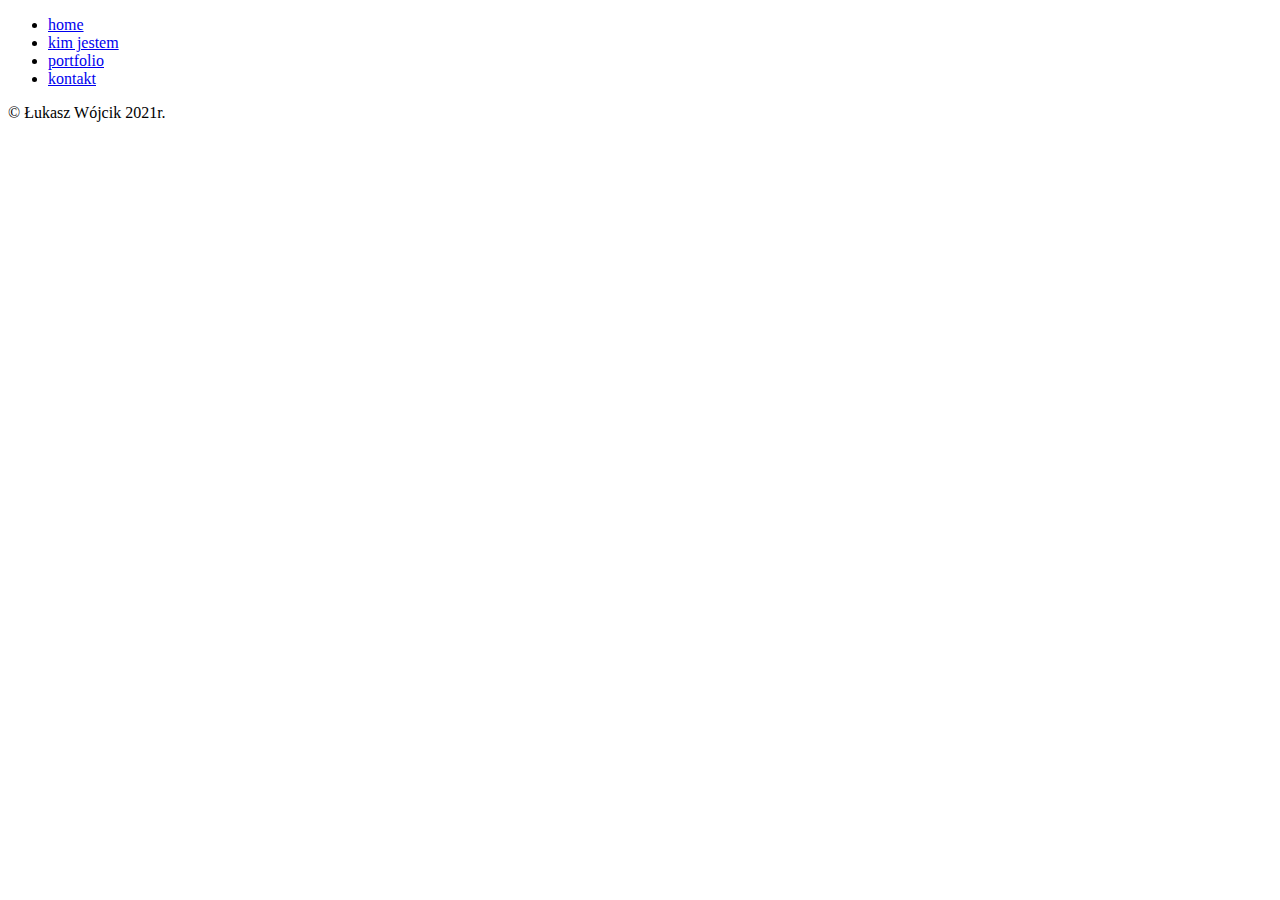
==== kontakt.html @ 7ff25c49 "19:23" ====
<!DOCTYPE html>
<html lang="en">
<head>
    <meta charset="UTF-8">
    <meta http-equiv="X-UA-Compatible" content="IE=edge">
    <meta name="viewport" content="width=device-width, initial-scale=1.0">
    <title>@_luckkk - Kontakt</title>
</head>
<body>
    <header class="container_header header">
        <ul class="header_list">
            <li class="header_list-item"><a href="main.html">home</a></li>
            <li class="header_list-item"><a href="main.html/#">kim jestem</a></li>
            <li class="header_list-item"><a href="portfolio.html">portfolio</a></li>
            <li class="header_list-item"><a href="kontakt.html">kontakt</a></li>
        </ul>
    </header>







    <footer class="containier_footer footer">
        <p class="footer_text">&copy; Łukasz Wójcik 2021r.</p>
    </footer>
</body>
</html>
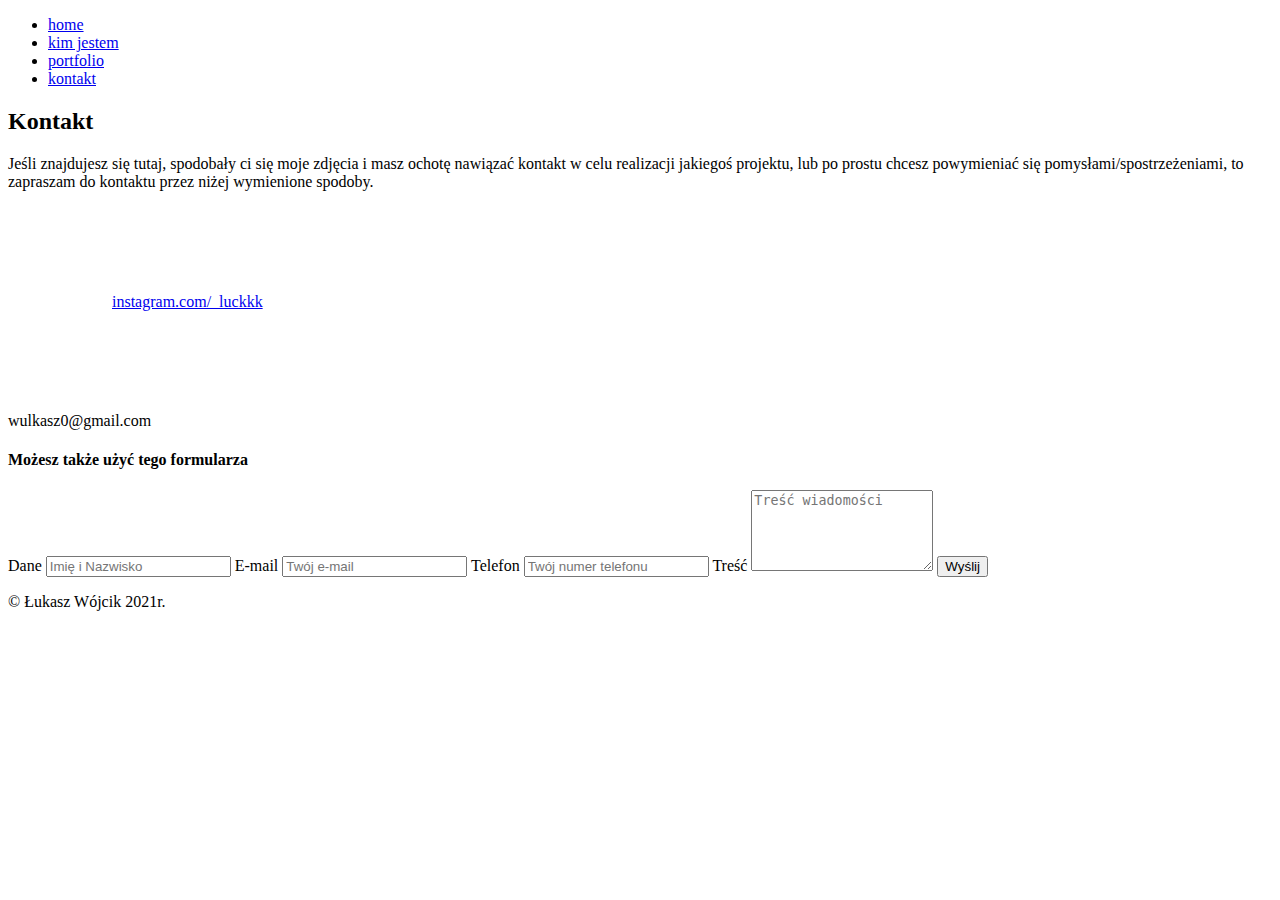
==== commit 53bbd7eb: "htmlDone" ====
--- a/kontakt.html
+++ b/kontakt.html
@@ -6,21 +6,52 @@
     <meta name="viewport" content="width=device-width, initial-scale=1.0">
     <title>@_luckkk - Kontakt</title>
 </head>
-<body>
+<body class="container">
+    <nav class="container_nav nav">
+        <ul class="nav_list">
+            <li class="nav_list-item"><a href="main.html">home</a></li>
+            <li class="nav_list-item"><a href="main.html/#">kim jestem</a></li>
+            <li class="nav_list-item"><a href="portfolio.html">portfolio</a></li>
+            <li class="nav_list-item"><a href="kontakt.html">kontakt</a></li>
+        </ul>
+    </nav>
+
     <header class="container_header header">
-        <ul class="header_list">
-            <li class="header_list-item"><a href="main.html">home</a></li>
-            <li class="header_list-item"><a href="main.html/#">kim jestem</a></li>
-            <li class="header_list-item"><a href="portfolio.html">portfolio</a></li>
-            <li class="header_list-item"><a href="kontakt.html">kontakt</a></li>
-        </ul>
+        <h2 class="header_title">Kontakt</h2>
+        <p class="header_text">Jeśli znajdujesz się tutaj, spodobały ci się moje zdjęcia i masz ochotę nawiązać kontakt w celu realizacji jakiegoś projektu, lub po prostu chcesz powymieniać się pomysłami/spostrzeżeniami, to zapraszam do kontaktu przez niżej wymienione spodoby.</p>
     </header>
 
+    <section class="container_links links">
+        <div class="links_element1">
+            <img src="/resource/kontakt/insta.svg" alt="instagram logo" class="links_InstaLogo">
+            <a href="https://www.instagram.com/_luckkk/" class="InstaLink">instagram.com/_luckkk</a>
+        </div>
+        <div class="links_element2">
+            <img src="/resource/kontakt/koperta.svg" alt="E-mail logo" class="links_EmailLogo">
+            <!-- link do maila? -->
+            <p class="links_EmailAdress">wulkasz0@gmail.com</p>
+        </div>
+    </section>
 
-
-
-
-
+    <section class="container_form form">
+        <h4 class="form_title">Możesz także użyć tego formularza</h4>
+        <form action="#" method="POST" class="form_block">
+            <label for="name" class="form_labelDane">Dane
+                <input type="text" name="name" required placeholder="Imię i Nazwisko" class="form_inputDane">
+            </label>
+            <label for="email" class="form_labelEmail">E-mail
+                <input type="email" required name="email" placeholder="Twój e-mail" class="form_inputEmail">
+            </label>
+            <label for="phone" class="form_labelTel">Telefon
+                <input type="tel" name="phone" placeholder="Twój numer telefonu" class="form_inputTel">
+            </label>
+            <label for="comment" class="form_labelText">Treść
+                <textarea name="comment" id="com" required autocapitalize="sentences" rows="5"
+                    placeholder="Treść wiadomości" class="form_textarea"></textarea>
+            </label>
+            <input type="submit" value="Wyślij" id="send" class="form_submit">
+        </form>
+    </section>
 
     <footer class="containier_footer footer">
         <p class="footer_text">&copy; Łukasz Wójcik 2021r.</p>
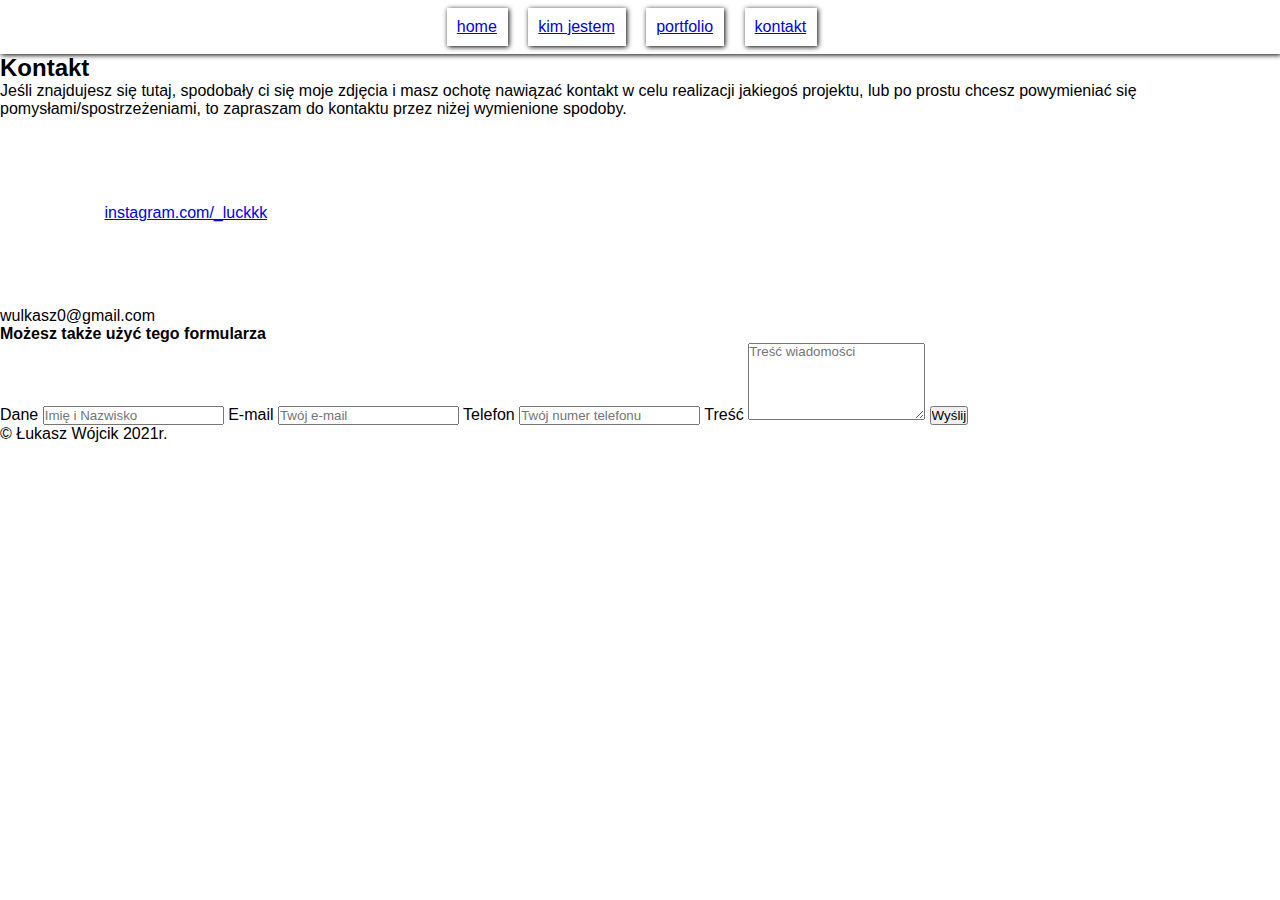
==== commit d36c3692: "13:06 28.02" ====
--- a/kontakt.html
+++ b/kontakt.html
@@ -5,6 +5,7 @@
     <meta http-equiv="X-UA-Compatible" content="IE=edge">
     <meta name="viewport" content="width=device-width, initial-scale=1.0">
     <title>@_luckkk - Kontakt</title>
+    <link rel="stylesheet" href="style/main.css">
 </head>
 <body class="container">
     <nav class="container_nav nav">
--- a/style/main.css
+++ b/style/main.css
@@ -0,0 +1,39 @@
+* {
+  padding: 0;
+  margin: 0;
+  -webkit-box-sizing: border-box;
+          box-sizing: border-box;
+  font-family: Verdana, Geneva, Tahoma, sans-serif;
+}
+
+.nav {
+  width: 100%;
+}
+
+.nav_list {
+  -webkit-box-shadow: 1px 1px 5px black;
+          box-shadow: 1px 1px 5px black;
+  text-align: center;
+}
+
+.nav_list :hover {
+  background-color: #7a7a7a;
+}
+
+.nav_list .nav_link {
+  text-decoration: none;
+  font-size: 0.9em;
+}
+
+.nav_list-item {
+  display: inline-block;
+  background-color: white;
+  padding: 10px;
+  border-right: 1px solid transparent;
+  -webkit-box-shadow: 1px 1px 5px black;
+          box-shadow: 1px 1px 5px black;
+  margin-right: 1em;
+  margin-top: 0.5em;
+  margin-bottom: 0.5em;
+}
+/*# sourceMappingURL=main.css.map */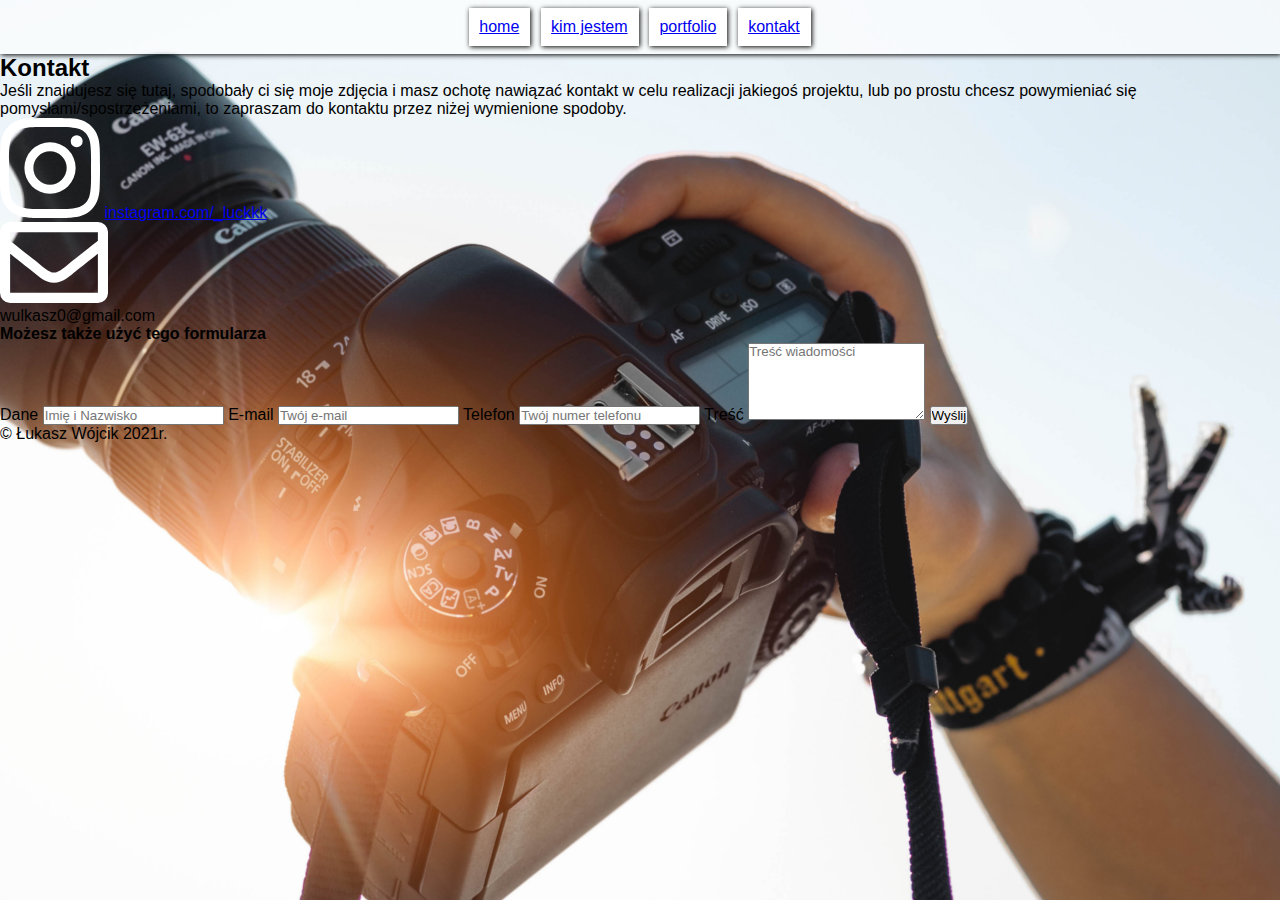
==== commit 7b8d1338: "16:49 28.02" ====
--- a/kontakt.html
+++ b/kontakt.html
@@ -10,8 +10,8 @@
 <body class="container">
     <nav class="container_nav nav">
         <ul class="nav_list">
-            <li class="nav_list-item"><a href="main.html">home</a></li>
-            <li class="nav_list-item"><a href="main.html/#">kim jestem</a></li>
+            <li class="nav_list-item"><a href="index.html">home</a></li>
+            <li class="nav_list-item"><a href="#">kim jestem</a></li>
             <li class="nav_list-item"><a href="portfolio.html">portfolio</a></li>
             <li class="nav_list-item"><a href="kontakt.html">kontakt</a></li>
         </ul>
--- a/style/main.css
+++ b/style/main.css
@@ -6,8 +6,15 @@
   font-family: Verdana, Geneva, Tahoma, sans-serif;
 }
 
+.container {
+  background-image: url(../background-img/tlorazem1.png);
+  background-position: top center;
+  background-repeat: no-repeat;
+}
+
 .nav {
   width: 100%;
+  background-color: rgba(255, 255, 255, 0.7);
 }
 
 .nav_list {
@@ -22,6 +29,7 @@
 
 .nav_list .nav_link {
   text-decoration: none;
+  color: #5c5c5c;
   font-size: 0.9em;
 }
 
@@ -32,8 +40,46 @@
   border-right: 1px solid transparent;
   -webkit-box-shadow: 1px 1px 5px black;
           box-shadow: 1px 1px 5px black;
-  margin-right: 1em;
+  margin-inline: 0.2em;
   margin-top: 0.5em;
   margin-bottom: 0.5em;
 }
+
+.article {
+  width: 100%;
+  display: -webkit-box;
+  display: -ms-flexbox;
+  display: flex;
+  -webkit-box-orient: vertical;
+  -webkit-box-direction: normal;
+      -ms-flex-direction: column;
+          flex-direction: column;
+}
+
+.article_title {
+  width: 100%;
+  text-align: center;
+  margin-top: 1em;
+  font-size: 2em;
+  margin-bottom: 1em;
+}
+
+.article_text {
+  text-align: justify;
+  background-color: rgba(255, 255, 255, 0.8);
+  color: #5c5c5c;
+  margin-inline: 10%;
+  padding: 4%;
+  font-size: 1em;
+  margin-bottom: 5em;
+}
+
+.sectionTOP_instagram {
+  width: 100%;
+  padding: 10%;
+}
+
+.sectionBOTTOM {
+  margin-top: 10em;
+}
 /*# sourceMappingURL=main.css.map */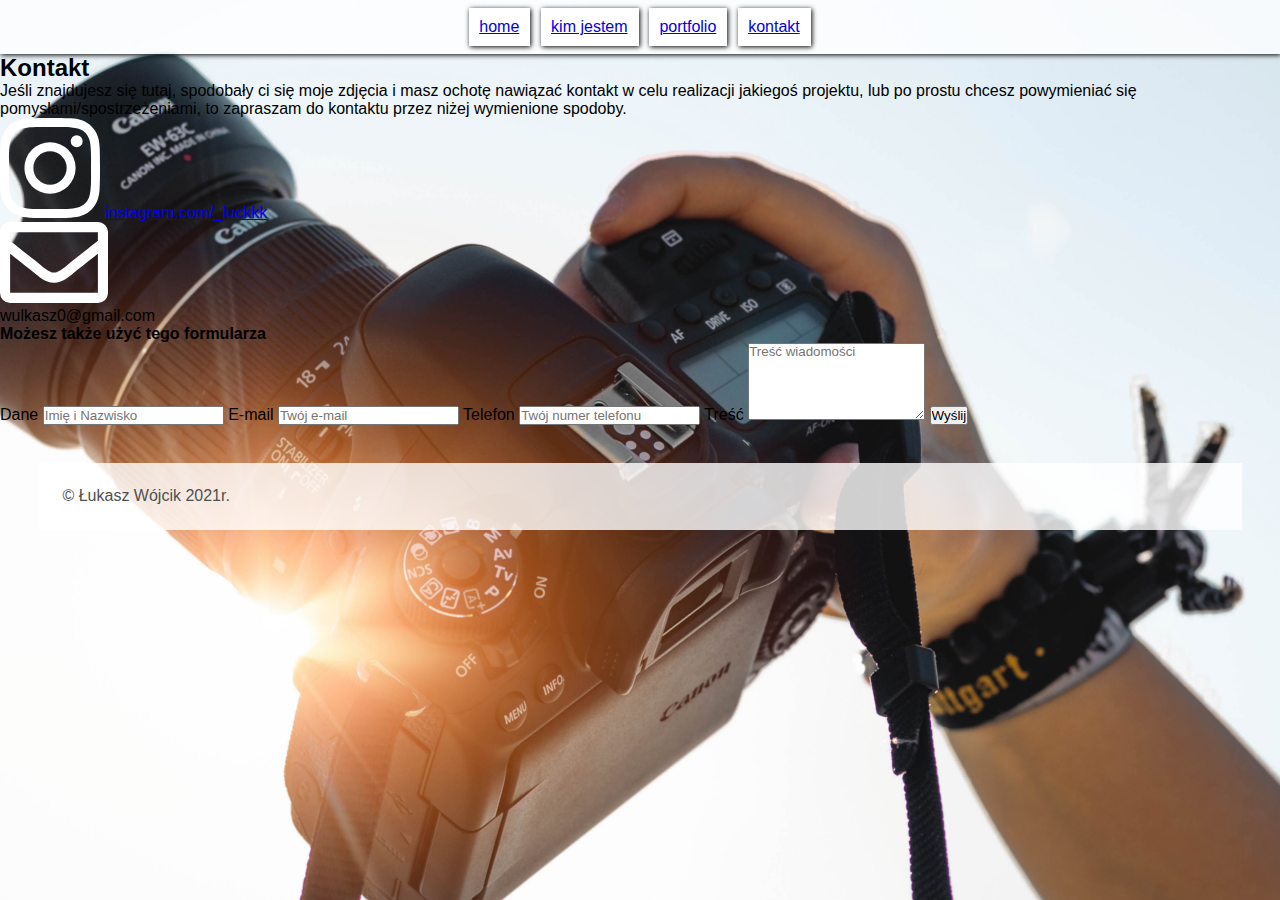
==== commit bae6e6b4: "17:16 28.02" ====
--- a/kontakt.html
+++ b/kontakt.html
@@ -11,7 +11,7 @@
     <nav class="container_nav nav">
         <ul class="nav_list">
             <li class="nav_list-item"><a href="index.html">home</a></li>
-            <li class="nav_list-item"><a href="#">kim jestem</a></li>
+            <li class="nav_list-item"><a href="index.html#kimjestem">kim jestem</a></li>
             <li class="nav_list-item"><a href="portfolio.html">portfolio</a></li>
             <li class="nav_list-item"><a href="kontakt.html">kontakt</a></li>
         </ul>
--- a/style/main.css
+++ b/style/main.css
@@ -14,7 +14,7 @@
 
 .nav {
   width: 100%;
-  background-color: rgba(255, 255, 255, 0.7);
+  background-color: rgba(255, 255, 255, 0.8);
 }
 
 .nav_list {
@@ -29,7 +29,7 @@
 
 .nav_list .nav_link {
   text-decoration: none;
-  color: #5c5c5c;
+  color: #505050;
   font-size: 0.9em;
 }
 
@@ -56,9 +56,10 @@
           flex-direction: column;
 }
 
-.article_title {
+.article_titleWitaj {
   width: 100%;
   text-align: center;
+  color: #005DFF;
   margin-top: 1em;
   font-size: 2em;
   margin-bottom: 1em;
@@ -67,7 +68,7 @@
 .article_text {
   text-align: justify;
   background-color: rgba(255, 255, 255, 0.8);
-  color: #5c5c5c;
+  color: #505050;
   margin-inline: 10%;
   padding: 4%;
   font-size: 1em;
@@ -82,4 +83,26 @@
 .sectionBOTTOM {
   margin-top: 10em;
 }
+
+.article_titleKIM {
+  text-align: center;
+  color: #C0FF53;
+  font-size: 1.5em;
+  margin-inline: 1em;
+}
+
+.article_img {
+  padding: 20%;
+}
+
+.footer {
+  width: 100%;
+  padding: 3%;
+}
+
+.footer_text {
+  background-color: rgba(255, 255, 255, 0.8);
+  padding: 2%;
+  color: #505050;
+}
 /*# sourceMappingURL=main.css.map */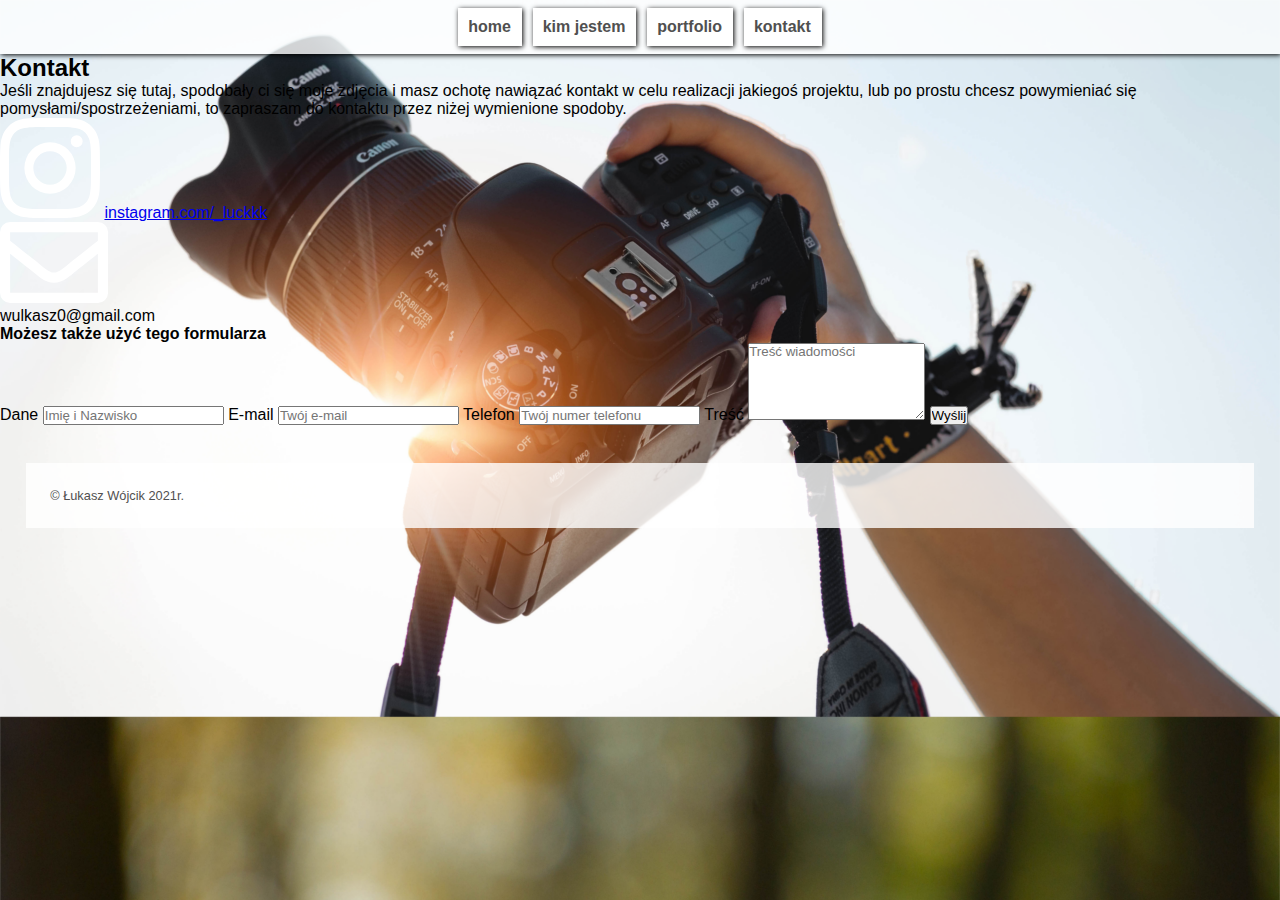
==== commit 6fd8a082: "koxuwa" ====
--- a/kontakt.html
+++ b/kontakt.html
@@ -8,54 +8,54 @@
     <link rel="stylesheet" href="style/main.css">
 </head>
 <body class="container">
-    <nav class="container_nav nav">
-        <ul class="nav_list">
-            <li class="nav_list-item"><a href="index.html">home</a></li>
-            <li class="nav_list-item"><a href="index.html#kimjestem">kim jestem</a></li>
-            <li class="nav_list-item"><a href="portfolio.html">portfolio</a></li>
-            <li class="nav_list-item"><a href="kontakt.html">kontakt</a></li>
+    <nav class="container__nav nav">
+        <ul class="nav__list">
+            <li class="nav__list-item"><a href="index.html" class="nav__link">home</a></li>
+            <li class="nav__list-item"><a href="index.html#kimjestem" class="nav__link">kim jestem</a></li>
+            <li class="nav__list-item"><a href="portfolio.html" class="nav__link">portfolio</a></li>
+            <li class="nav__list-item"><a href="kontakt.html" class="nav__link">kontakt</a></li>
         </ul>
     </nav>
 
-    <header class="container_header header">
-        <h2 class="header_title">Kontakt</h2>
-        <p class="header_text">Jeśli znajdujesz się tutaj, spodobały ci się moje zdjęcia i masz ochotę nawiązać kontakt w celu realizacji jakiegoś projektu, lub po prostu chcesz powymieniać się pomysłami/spostrzeżeniami, to zapraszam do kontaktu przez niżej wymienione spodoby.</p>
+    <header class="container__header header">
+        <h2 class="header__title">Kontakt</h2>
+        <p class="header__text">Jeśli znajdujesz się tutaj, spodobały ci się moje zdjęcia i masz ochotę nawiązać kontakt w celu realizacji jakiegoś projektu, lub po prostu chcesz powymieniać się pomysłami/spostrzeżeniami, to zapraszam do kontaktu przez niżej wymienione spodoby.</p>
     </header>
 
-    <section class="container_links links">
-        <div class="links_element1">
-            <img src="/resource/kontakt/insta.svg" alt="instagram logo" class="links_InstaLogo">
+    <section class="container__links links">
+        <div class="links__element1">
+            <img src="/resource/kontakt/insta.svg" alt="instagram logo" class="links__InstaLogo">
             <a href="https://www.instagram.com/_luckkk/" class="InstaLink">instagram.com/_luckkk</a>
         </div>
-        <div class="links_element2">
-            <img src="/resource/kontakt/koperta.svg" alt="E-mail logo" class="links_EmailLogo">
+        <div class="links__element2">
+            <img src="/resource/kontakt/koperta.svg" alt="E-mail logo" class="links__EmailLogo">
             <!-- link do maila? -->
-            <p class="links_EmailAdress">wulkasz0@gmail.com</p>
+            <p class="links__EmailAdress">wulkasz0@gmail.com</p>
         </div>
     </section>
 
-    <section class="container_form form">
-        <h4 class="form_title">Możesz także użyć tego formularza</h4>
-        <form action="#" method="POST" class="form_block">
-            <label for="name" class="form_labelDane">Dane
-                <input type="text" name="name" required placeholder="Imię i Nazwisko" class="form_inputDane">
+    <section class="container__form form">
+        <h4 class="form__title">Możesz także użyć tego formularza</h4>
+        <form action="#" method="POST" class="form__block">
+            <label for="name" class="form__labelDane">Dane
+                <input type="text" name="name" required placeholder="Imię i Nazwisko" class="form__inputDane">
             </label>
-            <label for="email" class="form_labelEmail">E-mail
-                <input type="email" required name="email" placeholder="Twój e-mail" class="form_inputEmail">
+            <label for="email" class="form__labelEmail">E-mail
+                <input type="email" required name="email" placeholder="Twój e-mail" class="form__inputEmail">
             </label>
-            <label for="phone" class="form_labelTel">Telefon
-                <input type="tel" name="phone" placeholder="Twój numer telefonu" class="form_inputTel">
+            <label for="phone" class="form__labelTel">Telefon
+                <input type="tel" name="phone" placeholder="Twój numer telefonu" class="form__inputTel">
             </label>
-            <label for="comment" class="form_labelText">Treść
+            <label for="comment" class="form__labelText">Treść
                 <textarea name="comment" id="com" required autocapitalize="sentences" rows="5"
-                    placeholder="Treść wiadomości" class="form_textarea"></textarea>
+                    placeholder="Treść wiadomości" class="form__textarea"></textarea>
             </label>
-            <input type="submit" value="Wyślij" id="send" class="form_submit">
+            <input type="submit" value="Wyślij" id="send" class="form__submit">
         </form>
     </section>
 
-    <footer class="containier_footer footer">
-        <p class="footer_text">&copy; Łukasz Wójcik 2021r.</p>
+    <footer class="containier__footer footer">
+        <p class="footer__text">&copy; Łukasz Wójcik 2021r.</p>
     </footer>
 </body>
 </html>--- a/style/main.css
+++ b/style/main.css
@@ -7,9 +7,11 @@
 }
 
 .container {
+  width: 100%;
   background-image: url(../background-img/tlorazem1.png);
   background-position: top center;
   background-repeat: no-repeat;
+  width: 100%;
 }
 
 .nav {
@@ -17,23 +19,24 @@
   background-color: rgba(255, 255, 255, 0.8);
 }
 
-.nav_list {
+.nav__list {
   -webkit-box-shadow: 1px 1px 5px black;
           box-shadow: 1px 1px 5px black;
   text-align: center;
 }
 
-.nav_list :hover {
-  background-color: #7a7a7a;
-}
-
-.nav_list .nav_link {
+.nav__list :hover {
+  background-color: #cecece;
+}
+
+.nav__list .nav__link {
   text-decoration: none;
   color: #505050;
+  font-weight: bold;
   font-size: 0.9em;
 }
 
-.nav_list-item {
+.nav__list-item {
   display: inline-block;
   background-color: white;
   padding: 10px;
@@ -46,7 +49,6 @@
 }
 
 .article {
-  width: 100%;
   display: -webkit-box;
   display: -ms-flexbox;
   display: flex;
@@ -56,8 +58,7 @@
           flex-direction: column;
 }
 
-.article_titleWitaj {
-  width: 100%;
+.article__titleWitaj {
   text-align: center;
   color: #005DFF;
   margin-top: 1em;
@@ -65,7 +66,7 @@
   margin-bottom: 1em;
 }
 
-.article_text {
+.article__text {
   text-align: justify;
   background-color: rgba(255, 255, 255, 0.8);
   color: #505050;
@@ -75,7 +76,7 @@
   margin-bottom: 5em;
 }
 
-.sectionTOP_instagram {
+.sectionTOP__instagram {
   width: 100%;
   padding: 10%;
 }
@@ -84,14 +85,14 @@
   margin-top: 10em;
 }
 
-.article_titleKIM {
+.article__titleKIM {
   text-align: center;
   color: #C0FF53;
   font-size: 1.5em;
   margin-inline: 1em;
 }
 
-.article_img {
+.article__img {
   padding: 20%;
 }
 
@@ -100,9 +101,632 @@
   padding: 3%;
 }
 
-.footer_text {
+.footer__text {
   background-color: rgba(255, 255, 255, 0.8);
   padding: 2%;
   color: #505050;
 }
+
+.article__title {
+  width: 100%;
+  text-align: center;
+  color: #019CD5;
+  margin-top: 1em;
+  font-size: 2em;
+  margin-bottom: 1em;
+}
+
+@media (min-width: 520px) {
+  .container {
+    background-position: top center;
+    background-repeat: no-repeat;
+  }
+  .nav {
+    width: 100%;
+  }
+  .nav__list {
+    text-align: center;
+  }
+  .nav__list .nav__link {
+    font-size: 0.9em;
+  }
+  .nav__list-item {
+    display: inline-block;
+    padding: 10px;
+    margin-inline: 0.2em;
+    margin-top: 0.5em;
+    margin-bottom: 0.5em;
+  }
+  .article {
+    width: 100%;
+    display: -webkit-box;
+    display: -ms-flexbox;
+    display: flex;
+    -webkit-box-orient: vertical;
+    -webkit-box-direction: normal;
+        -ms-flex-direction: column;
+            flex-direction: column;
+  }
+  .article__titleWitaj {
+    width: 100%;
+    text-align: center;
+    color: #005DFF;
+    margin-top: 1em;
+    font-size: 2em;
+    margin-bottom: 1em;
+  }
+  .article__text {
+    margin-inline: 10%;
+    padding: 4%;
+    font-size: 1em;
+    margin-bottom: 3em;
+  }
+  .sectionTOP__instagram {
+    width: 100%;
+    padding: 10%;
+  }
+  .sectionBOTTOM {
+    margin-top: 10em;
+  }
+  .article__titleKIM {
+    font-size: 1.5em;
+    margin-inline: 1em;
+  }
+  .article__img {
+    margin-inline: 10%;
+  }
+  .footer {
+    width: 100%;
+    padding: 3%;
+  }
+  .footer__text {
+    padding: 2%;
+  }
+}
+
+@media (min-width: 650px) {
+  .container {
+    background-position: top center;
+    background-repeat: no-repeat;
+  }
+  .nav {
+    width: 100%;
+  }
+  .nav__list {
+    text-align: center;
+  }
+  .nav__list .nav__link {
+    font-size: 0.9em;
+  }
+  .nav__list-item {
+    display: inline-block;
+    padding: 10px;
+    margin-inline: 0.2em;
+    margin-top: 0.5em;
+    margin-bottom: 0.5em;
+  }
+  .article {
+    width: 100%;
+    display: -webkit-box;
+    display: -ms-flexbox;
+    display: flex;
+    -webkit-box-orient: vertical;
+    -webkit-box-direction: normal;
+        -ms-flex-direction: column;
+            flex-direction: column;
+  }
+  .article__titleWitaj {
+    width: 100%;
+    text-align: center;
+    color: #005DFF;
+    margin-top: 1em;
+    font-size: 2em;
+    margin-bottom: 1em;
+  }
+  .article__text {
+    margin-inline: 10%;
+    padding: 4%;
+    font-size: 1em;
+    margin-bottom: 5em;
+  }
+  .sectionTOP__instagram {
+    width: 80%;
+    margin-inline: 10%;
+    padding: 10%;
+  }
+  .sectionBOTTOM {
+    margin-top: 8em;
+  }
+  .article__titleKIM {
+    font-size: 1.5em;
+    margin-inline: 1em;
+  }
+  .article__img {
+    padding: 20%;
+    padding-top: 10%;
+    padding-bottom: 10%;
+  }
+  .footer {
+    width: 100%;
+    padding: 3%;
+  }
+  .footer__text {
+    padding: 2%;
+  }
+}
+
+@media (min-width: 820px) {
+  .container {
+    background-position: top center;
+    background-repeat: no-repeat;
+    background-size: 140%;
+  }
+  .nav {
+    width: 100%;
+  }
+  .nav__list {
+    text-align: center;
+  }
+  .nav__list .nav__link {
+    font-size: 0.9em;
+  }
+  .nav__list-item {
+    display: inline-block;
+    padding: 10px;
+    margin-inline: 0.2em;
+    margin-top: 0.5em;
+    margin-bottom: 0.5em;
+  }
+  .article {
+    width: 100%;
+    -webkit-box-orient: vertical;
+    -webkit-box-direction: normal;
+        -ms-flex-direction: column;
+            flex-direction: column;
+    float: left;
+    display: block;
+  }
+  .article__titleWitaj {
+    width: 100%;
+    text-align: center;
+    color: #005DFF;
+    margin-top: 0.4em;
+    font-size: 2em;
+    margin-bottom: 1em;
+  }
+  .article__text {
+    margin-inline: 1%;
+    padding: 4%;
+    margin: 25;
+    font-size: 1em;
+    margin-bottom: 5em;
+    float: left;
+    width: 40%;
+    display: block;
+    margin-top: 5%;
+    margin-left: 5%;
+    margin-bottom: 0;
+  }
+  .sectionTOP__instagram {
+    float: left;
+    width: 20%;
+    margin-inline: 5%;
+    padding: 5%;
+    padding-top: 0;
+    margin-top: 5%;
+  }
+  .sectionBOTTOM {
+    margin-top: 10em;
+  }
+  .article__titleKIM {
+    font-size: 1.5em;
+    margin-inline: 1em;
+    margin-top: 2.5vh;
+  }
+  .article__img {
+    width: 40%;
+    float: left;
+    padding: 5%;
+    padding-top: 10%;
+    padding-bottom: 10%;
+    margin-inline: 5%;
+  }
+  .footer {
+    display: -webkit-box;
+    display: -ms-flexbox;
+    display: flex;
+    width: 100%;
+    padding: 3%;
+    padding-top: 0;
+  }
+  .footer__text {
+    padding: 2%;
+    width: 100%;
+  }
+}
+
+@media (min-width: 865px) {
+  .article__titleKIM {
+    margin-top: 12vh;
+  }
+}
+
+@media (min-width: 960px) {
+  .container {
+    background-position: top center;
+    background-repeat: no-repeat;
+    background-size: 130vw;
+  }
+  .nav {
+    width: 100%;
+  }
+  .nav__list {
+    text-align: center;
+  }
+  .nav__list .nav__link {
+    font-size: 1em;
+  }
+  .nav__list-item {
+    display: inline-block;
+    padding: 10px;
+    margin-inline: 0.2em;
+    margin-top: 0.5em;
+    margin-bottom: 0.5em;
+  }
+  .article {
+    width: 100%;
+    -webkit-box-orient: vertical;
+    -webkit-box-direction: normal;
+        -ms-flex-direction: column;
+            flex-direction: column;
+    float: left;
+    display: block;
+    margin-bottom: 3vw;
+  }
+  .article__titleWitaj {
+    width: 100%;
+    text-align: center;
+    color: #005DFF;
+    margin-top: 0.4em;
+    font-size: 2em;
+    margin-bottom: 0.5vw;
+  }
+  .article__text {
+    margin-inline: 1%;
+    padding: 2%;
+    font-size: 1em;
+    margin-bottom: 5em;
+    float: left;
+    width: 40%;
+    display: block;
+    margin-top: 5%;
+    margin-left: 5%;
+    margin-bottom: 0;
+  }
+  .sectionTOP__instagram {
+    float: left;
+    width: 20%;
+    margin-inline: 10%;
+    padding: 5%;
+    padding-top: 0;
+    margin-top: 5%;
+  }
+  .sectionBOTTOM {
+    margin-top: 10em;
+  }
+  .sectionBOTTOM__article {
+    margin-top: 6vw;
+  }
+  .article__titleKIM {
+    font-size: 1.5em;
+    margin-inline: 1em;
+  }
+  .article__img {
+    width: 40%;
+    float: left;
+    padding: 7%;
+    padding-top: 5%;
+    padding-bottom: 5%;
+    margin-inline: 5%;
+  }
+  .footer {
+    display: -webkit-box;
+    display: -ms-flexbox;
+    display: flex;
+    width: 100%;
+    padding: 3%;
+    padding-top: 0;
+  }
+  .footer__text {
+    padding: 2%;
+    width: 100%;
+    font-size: 0.8em;
+  }
+}
+
+@media (min-width: 1200px) {
+  .container {
+    background-position: top center;
+    background-repeat: no-repeat;
+    background-size: 100vw;
+  }
+  .nav {
+    width: 100%;
+  }
+  .nav__list {
+    text-align: center;
+  }
+  .nav__list .nav__link {
+    font-size: 1em;
+  }
+  .nav__list-item {
+    display: inline-block;
+    padding: 10px;
+    margin-inline: 0.2em;
+    margin-top: 0.5em;
+    margin-bottom: 0.5em;
+  }
+  .article {
+    width: 100%;
+    -webkit-box-orient: vertical;
+    -webkit-box-direction: normal;
+        -ms-flex-direction: column;
+            flex-direction: column;
+    float: left;
+    display: block;
+    margin-bottom: 1vw;
+  }
+  .article__titleWitaj {
+    width: 100%;
+    text-align: center;
+    color: #005DFF;
+    margin-top: 0.4em;
+    font-size: 2em;
+    margin-bottom: 0.5vw;
+  }
+  .article__text {
+    margin-inline: 1%;
+    padding: 2%;
+    font-size: 1em;
+    margin-bottom: 5em;
+    float: left;
+    width: 40%;
+    display: block;
+    margin-top: 5%;
+    margin-left: 5%;
+    margin-bottom: 0;
+  }
+  .sectionTOP__instagram {
+    float: left;
+    width: 20%;
+    margin-inline: 10%;
+    padding: 5%;
+    padding-top: 0;
+    margin-top: 5%;
+  }
+  .sectionBOTTOM {
+    margin-top: 8em;
+  }
+  .sectionBOTTOM__article {
+    margin-top: 0vw;
+    margin-bottom: 3vw;
+  }
+  .article__titleKIM {
+    font-size: 1.5em;
+    margin-inline: 1em;
+    margin-bottom: 4vw;
+  }
+  .article__img {
+    width: 40%;
+    float: left;
+    padding: 10%;
+    padding-top: 5%;
+    padding-bottom: 5%;
+    margin-inline: 5%;
+  }
+  .footer {
+    display: -webkit-box;
+    display: -ms-flexbox;
+    display: flex;
+    width: 100%;
+    padding: 2%;
+    margin-top: 1vw;
+  }
+  .footer__text {
+    padding: 2%;
+    width: 100%;
+    font-size: 0.8em;
+  }
+}
+
+@media (min-width: 1450px) {
+  .container {
+    background-position: top center;
+    background-repeat: no-repeat;
+    background-size: 100vw;
+  }
+  .nav {
+    width: 100%;
+  }
+  .nav__list {
+    text-align: center;
+  }
+  .nav__list .nav__link {
+    font-size: 1em;
+  }
+  .nav__list-item {
+    display: inline-block;
+    padding: 10px;
+    margin-inline: 0.2em;
+    margin-top: 0.5em;
+    margin-bottom: 0.5em;
+  }
+  .article {
+    -webkit-box-orient: vertical;
+    -webkit-box-direction: normal;
+        -ms-flex-direction: column;
+            flex-direction: column;
+    float: left;
+    display: block;
+    margin-bottom: 1vw;
+  }
+  .article__titleWitaj {
+    text-align: left;
+    color: #005DFF;
+    width: 30%;
+    margin-left: 5%;
+    margin-top: 8vw;
+    font-size: 2em;
+    margin-bottom: 0;
+  }
+  .article__text {
+    margin-inline: 1%;
+    padding: 2%;
+    font-size: 1em;
+    margin-bottom: 5em;
+    float: left;
+    width: 40%;
+    display: block;
+    margin-top: 1%;
+    margin-left: 5%;
+    margin-bottom: 0;
+  }
+  .sectionTOP__instagram {
+    float: left;
+    width: 20%;
+    margin-inline: 10%;
+    padding: 5%;
+    padding-top: 0;
+    margin-top: 1%;
+  }
+  .sectionBOTTOM {
+    margin-top: 8em;
+  }
+  .sectionBOTTOM__article {
+    margin-top: 0vw;
+    margin-bottom: 3vw;
+  }
+  .article__titleKIM {
+    font-size: 1.5em;
+    margin-inline: 1em;
+    margin-bottom: 4vw;
+  }
+  .article__img {
+    width: 40%;
+    float: left;
+    padding: 10%;
+    padding-top: 0;
+    padding-bottom: 15%;
+    margin-inline: 5%;
+  }
+  .footer {
+    display: -webkit-box;
+    display: -ms-flexbox;
+    display: flex;
+    width: 100%;
+    padding: 2%;
+    margin-top: 1vw;
+  }
+  .footer__text {
+    padding: 1%;
+    width: 100%;
+    font-size: 0.8em;
+  }
+}
+
+@media (min-width: 1610px) {
+  .container {
+    background-position: top center;
+    background-repeat: no-repeat;
+    background-size: 100vw;
+  }
+  .nav {
+    width: 100%;
+  }
+  .nav__list {
+    text-align: center;
+  }
+  .nav__list .nav__link {
+    font-size: 1em;
+  }
+  .nav__list-item {
+    display: inline-block;
+    padding: 10px;
+    margin-inline: 0.2em;
+    margin-top: 0.5em;
+    margin-bottom: 0.5em;
+  }
+  .article {
+    -webkit-box-orient: vertical;
+    -webkit-box-direction: normal;
+        -ms-flex-direction: column;
+            flex-direction: column;
+    float: left;
+    display: block;
+    margin-bottom: 8vw;
+  }
+  .article__titleWitaj {
+    text-align: left;
+    color: #005DFF;
+    width: 30%;
+    margin-left: 5%;
+    margin-top: 8vw;
+    font-size: 2em;
+    margin-bottom: 0;
+  }
+  .article__text {
+    margin-inline: 1%;
+    padding: 2%;
+    font-size: 1.1em;
+    margin-bottom: 5em;
+    float: left;
+    width: 40%;
+    display: block;
+    margin-top: 1%;
+    margin-left: 5%;
+    margin-bottom: 0;
+    height: 40vh;
+  }
+  .sectionTOP__instagram {
+    float: left;
+    width: 30%;
+    margin-left: 10%;
+    padding: 0;
+    padding-top: 0;
+    margin-top: 1%;
+  }
+  .sectionBOTTOM {
+    margin-top: 8em;
+  }
+  .sectionBOTTOM__article {
+    margin-top: 0vw;
+    margin-bottom: 1vw;
+  }
+  .article__titleKIM {
+    font-size: 1.5em;
+    margin-inline: 1em;
+    margin-bottom: 4vw;
+  }
+  .article__img {
+    width: 40%;
+    float: left;
+    padding: 10%;
+    padding-top: 0;
+    padding-bottom: 15%;
+    margin-inline: 5%;
+  }
+  .footer {
+    display: -webkit-box;
+    display: -ms-flexbox;
+    display: flex;
+    width: 100%;
+    padding: 2%;
+    margin-top: 1vw;
+  }
+  .footer__text {
+    padding: 1%;
+    width: 100%;
+    font-size: 0.8em;
+  }
+}
 /*# sourceMappingURL=main.css.map */